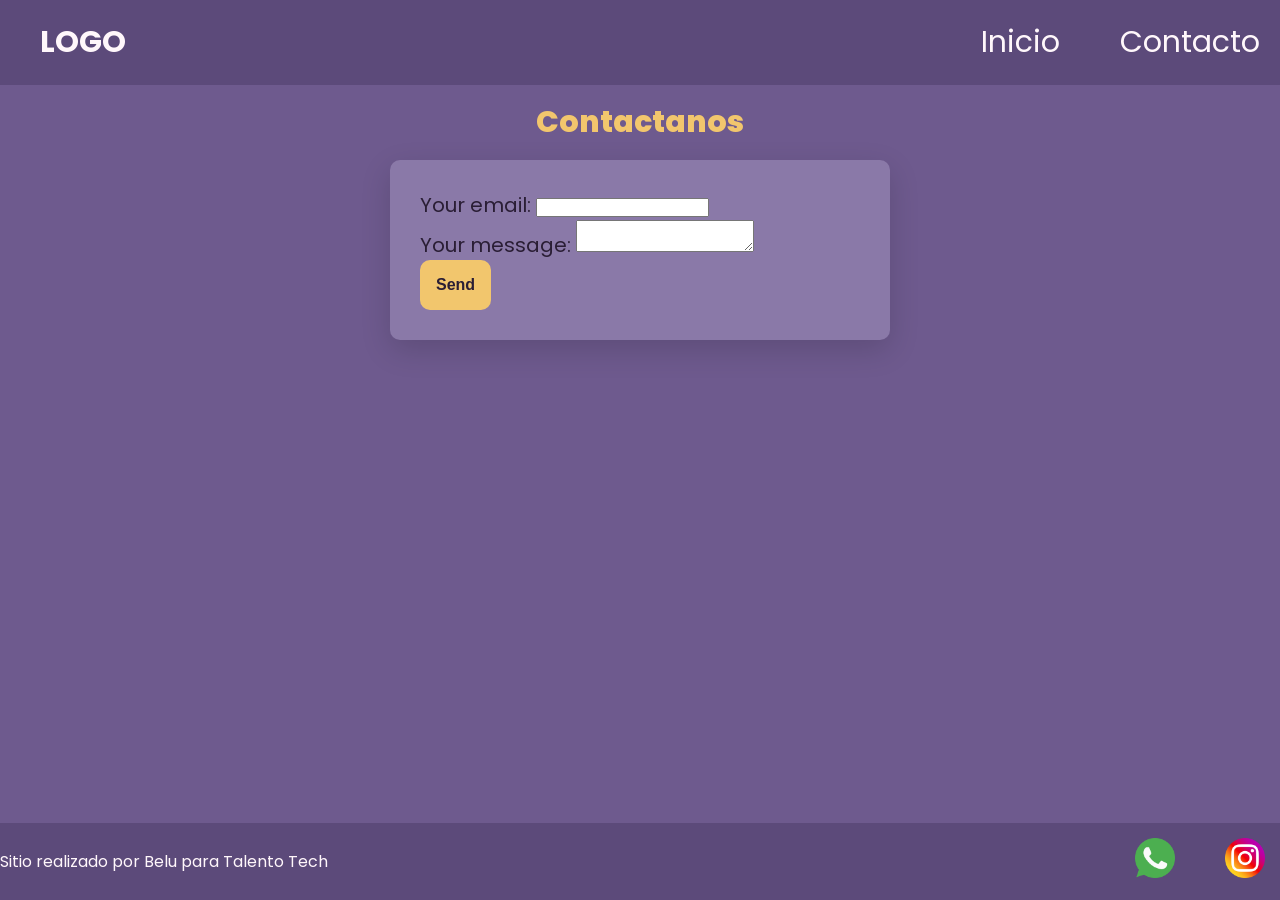
==== pages/contacto.html @ 010d93c4 "inicio" ====
<!doctype html>
<html lang="en">
  <head>
    <meta charset="UTF-8" />
    <meta name="viewport" content="width=device-width, initial-scale=1.0" />
    <link
      href="https://fonts.googleapis.com/css2?family=Poppins:ital,wght@0,100;0,400;0,600;0,700;0,800;1,100;1,400;1,600;1,700&display=swap"
      rel="stylesheet"
    />
    <link rel="stylesheet" href="../css/styles.css" />
    <title>Document</title>
  </head>
  <body>
    <header>
      <div class="div-logo"><a class="logo" href="../index.html">LOGO</a></div>

      <nav class="header-nav">
        <ul>
          <li>
            <a href="../index.html">Inicio</a>
          </li>
          <li>
            <a href="./contacto.html">Contacto</a>
          </li>
        </ul>
      </nav>
    </header>
    <main>
      <h1 class="titulo-contacto text-secondary">Contactanos</h1>

      <form class="form-contacto" action="" method="POST">
        <div class="grupo-input">
          <label for="email"> Your email: </label>
          <input id="email" type="email" name="email" />
        </div>
        <div class="grupo-input">
          <label for="mensaje"> Your message: </label>
          <textarea id="mensaje" name="message"></textarea>
        </div>
        <!-- your other form fields go here -->
        <button class="btn bg-secondary text-dark" type="submit">Send</button>
      </form>
    </main>
    <footer>
      <p>Sitio realizado por Belu para Talento Tech</p>
      <nav>
        <ul class="footer-list">
          <li><img src="../img/whatsapp.png" alt="logo de whatsapp" /></li>
          <li><img src="../img/social.png" alt="logo de whatsapp" /></li>
        </ul>
      </nav>
    </footer>
  </body>
</html>
---- css/styles.css ----
* {
  margin: 0;
  padding: 0;
  box-sizing: border-box;
}

html {
  font-size: 62.5%;
}

body {
  font-family: "Poppins", sans-serif;
  font-size: 1.6rem;
  background: #6e5a8e;
  color: #fff7fb;

  /* Lo nuevo */
  display: flex;
  flex-direction: column;
  height: 100vh;
}

main {
  width: 80%;
  margin: auto;
  padding-bottom: 2rem;

  /* Propiedad "flex" agrupa las 3 cosas: grow, shrink y basis */
  /* equivale a: flex: 1 1 0
  Puede crecer, puede achicarse, arranca sin tamaño base (0) */
  flex: 1;

  display: flex;
  flex-direction: column;
  align-items: center;
}

h1 {
  font-size: 3rem;
  font-weight: 800;
  line-height: 1.15;
  margin: 3rem 0;
}

h2 {
  color: #fff7fb;
  font-size: 2.4rem;
  font-weight: 700;
  line-height: 1.2;
  text-align: center;
  margin: 3rem 0;
}

.btn {
  border: none;
  font-size: 1.6rem;
  font-weight: bold;
  padding: 1.6rem;
  border-radius: 1rem;
}

header,
footer {
  background: #5c4a7a;
  color: #fff7fb;
  width: 100%;

  display: flex;
  justify-content: space-between;
  align-items: center;
}

.div-logo {
  margin-left: 2rem;
  font-weight: bold;
}

.logo,
.header-nav ul li a {
  text-decoration: none;
  font-size: 3rem;
  color: inherit;
  display: inline-block;
  padding: 2rem;
}

.header-nav ul,
footer .footer-list {
  list-style: none;

  /* Hago que los li se acomoden en fila con una distancia entre ellos de 2rem */
  display: flex;
  gap: 2rem;
}

.footer-list li {
  padding: 1rem;
}

.footer-list img {
  width: 5rem;
  padding: 0.5rem;
}

/* -------------------------------------------------------------------------- */
/*                                   COLORES                                  */
/* -------------------------------------------------------------------------- */
.bg-primary {
  background-color: #6e5a8e;
}

.bg-secondary {
  background-color: #f2c66d;
}

.text-light {
  color: #ffffff;
}

.text-dark {
  color: #2a1e35;
}

.text-secondary {
  color: #f2c66d;
}

/* -------------------------------------------------------------------------- */
/*                                    HOME                                    */
/* -------------------------------------------------------------------------- */

.parrafo {
  width: 80%;
  text-align: center;
  font-size: 2rem;
  padding: 3rem;
}

.contenedor-tarjetas {
  margin-top: 2rem;
  display: flex;
  justify-content: center;
  flex-wrap: wrap;
  gap: 2rem;
}

.card {
  background-color: #8a79a8;
  color: #2a1e35;
  width: 40rem;

  border-radius: 1rem;
  overflow: hidden;

  /* Nuevo: */
  display: flex;
  flex-direction: column;
  align-items: center;
  gap: 1rem;

  padding-bottom: 2rem;
}

.card img {
  width: 100%;
  height: 20rem;
  object-fit: cover;
}

/* -------------------------------------------------------------------------- */
/*                                  CONTACTO                                  */
/* -------------------------------------------------------------------------- */
.titulo-contacto {
  margin: 2rem 0;
}

.form-contacto {
  background-color: #8a79a8;
  color: #2a1e35;
  width: 100%;
  max-width: 50rem;
  font-size: 2rem;
  padding: 3rem;
  border-radius: 1rem;

  box-shadow: 0 10px 30px rgba(0, 0, 0, 0.15); /* sutil */
}

/* -------------------------------------------------------------------------- */
/*                                MEDIA QUERIES                               */
/* -------------------------------------------------------------------------- */
@media (max-width: 600px) {
  header,
  footer {
    flex-direction: column;
  }
}
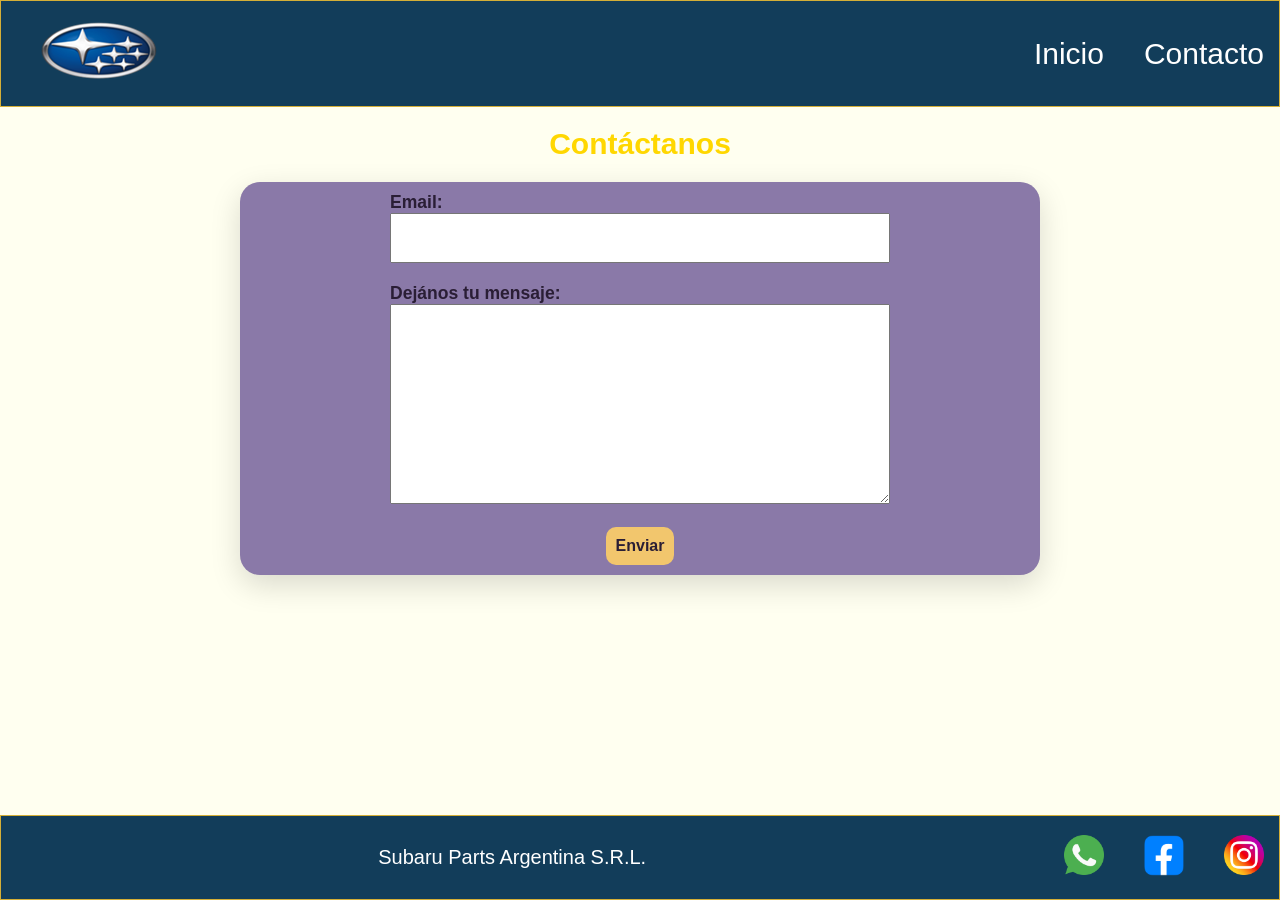
==== commit ad998705: "proyecto" ====
--- a/pages/contacto.html
+++ b/pages/contacto.html
@@ -4,15 +4,18 @@
     <meta charset="UTF-8" />
     <meta name="viewport" content="width=device-width, initial-scale=1.0" />
     <link
-      href="https://fonts.googleapis.com/css2?family=Poppins:ital,wght@0,100;0,400;0,600;0,700;0,800;1,100;1,400;1,600;1,700&display=swap"
-      rel="stylesheet"
+      href="https://fonts.googleapis.com/css2?family=Michroma&display=swap" rel="stylesheet"
     />
     <link rel="stylesheet" href="../css/styles.css" />
     <title>Document</title>
   </head>
   <body>
     <header>
-      <div class="div-logo"><a class="logo" href="../index.html">LOGO</a></div>
+      <div class="div-logo">
+        <a class="logo" href="../index.html">
+          <img src="../img/Subaru-Logo.jpg" alt="logo Subaru" />
+        </a>
+      </div>
 
       <nav class="header-nav">
         <ul>
@@ -26,27 +29,27 @@
       </nav>
     </header>
     <main>
-      <h1 class="titulo-contacto text-secondary">Contactanos</h1>
+      <h1 class="titulo-contacto text-secondary">Contáctanos</h1>
 
       <form class="form-contacto" action="" method="POST">
         <div class="grupo-input">
-          <label for="email"> Your email: </label>
-          <input id="email" type="email" name="email" />
+          <label for="email"> <h3>Email:</h3> </label>
+          <input type="email" id="email" style="width: 500px; height: 50px;" maxlength="30" required />
         </div>
         <div class="grupo-input">
-          <label for="mensaje"> Your message: </label>
-          <textarea id="mensaje" name="message"></textarea>
+          <label for="mensaje"> <h3>Dejános tu mensaje:</h3> </label>
+          <textarea id="mensaje" name="mensaje" style="width: 500px; height: 200px;"></textarea>
         </div>
-        <!-- your other form fields go here -->
-        <button class="btn bg-secondary text-dark" type="submit">Send</button>
+        <button class="btn bg-secondary text-dark" type="submit">Enviar</button>
       </form>
     </main>
     <footer>
-      <p>Sitio realizado por Belu para Talento Tech</p>
+      <p class="parrafo">Subaru Parts Argentina S.R.L.</p> 
       <nav>
         <ul class="footer-list">
-          <li><img src="../img/whatsapp.png" alt="logo de whatsapp" /></li>
-          <li><img src="../img/social.png" alt="logo de whatsapp" /></li>
+          <li><a href="https://wa.me/541169541951?text=Hola,%20me%20interesa%20tu%20producto"><img src="../img/whatsapp.png" alt="logo de Whatsapp" /></a></li>
+          <li><a href="https://www.facebook.com/SubaruArgentinaOficial/"><img src="../img/face.png" alt="logo de Facebook" /></a></li>
+          <li><a href="https://www.instagram.com/subaru.argentina/"><img src="../img/instagr.png" alt="logo de Instagram" /></a></li>
         </ul>
       </nav>
     </footer>
--- a/css/styles.css
+++ b/css/styles.css
@@ -11,10 +11,8 @@
 body {
   font-family: "Poppins", sans-serif;
   font-size: 1.6rem;
-  background: #6e5a8e;
+  background: #FFFFF0;
   color: #fff7fb;
-
-  /* Lo nuevo */
   display: flex;
   flex-direction: column;
   height: 100vh;
@@ -24,10 +22,6 @@
   width: 80%;
   margin: auto;
   padding-bottom: 2rem;
-
-  /* Propiedad "flex" agrupa las 3 cosas: grow, shrink y basis */
-  /* equivale a: flex: 1 1 0
-  Puede crecer, puede achicarse, arranca sin tamaño base (0) */
   flex: 1;
 
   display: flex;
@@ -55,16 +49,16 @@
   border: none;
   font-size: 1.6rem;
   font-weight: bold;
-  padding: 1.6rem;
+  padding: 1rem;
   border-radius: 1rem;
 }
 
 header,
 footer {
-  background: #5c4a7a;
-  color: #fff7fb;
+  background:  #123d5a;
+  color: #ffffff;
   width: 100%;
-
+  border: 1.5px solid #D4AF37;
   display: flex;
   justify-content: space-between;
   align-items: center;
@@ -72,7 +66,9 @@
 
 .div-logo {
   margin-left: 2rem;
-  font-weight: bold;
+  max-height: 120%;
+  width: auto;
+  padding: 2px;
 }
 
 .logo,
@@ -81,16 +77,14 @@
   font-size: 3rem;
   color: inherit;
   display: inline-block;
-  padding: 2rem;
+  padding: 1.5rem;
 }
 
 .header-nav ul,
 footer .footer-list {
   list-style: none;
-
-  /* Hago que los li se acomoden en fila con una distancia entre ellos de 2rem */
   display: flex;
-  gap: 2rem;
+  gap: 1rem;
 }
 
 .footer-list li {
@@ -122,7 +116,7 @@
 }
 
 .text-secondary {
-  color: #f2c66d;
+  color: #FFD700;
 }
 
 /* -------------------------------------------------------------------------- */
@@ -152,7 +146,6 @@
   border-radius: 1rem;
   overflow: hidden;
 
-  /* Nuevo: */
   display: flex;
   flex-direction: column;
   align-items: center;
@@ -162,8 +155,8 @@
 }
 
 .card img {
-  width: 100%;
-  height: 20rem;
+  height:20rem;
+  width: 40rem;
   object-fit: cover;
 }
 
@@ -178,12 +171,15 @@
   background-color: #8a79a8;
   color: #2a1e35;
   width: 100%;
-  max-width: 50rem;
-  font-size: 2rem;
-  padding: 3rem;
-  border-radius: 1rem;
-
-  box-shadow: 0 10px 30px rgba(0, 0, 0, 0.15); /* sutil */
+  max-width: 80rem;
+  font-size: 1.5rem;
+  padding: 1rem;
+  border-radius: 2rem;
+  box-shadow: 0 10px 30px rgba(0, 0, 0, 0.15);
+  display: flex;
+  flex-direction: column;
+  align-items: center;
+  gap: 20px;
 }
 
 /* -------------------------------------------------------------------------- */
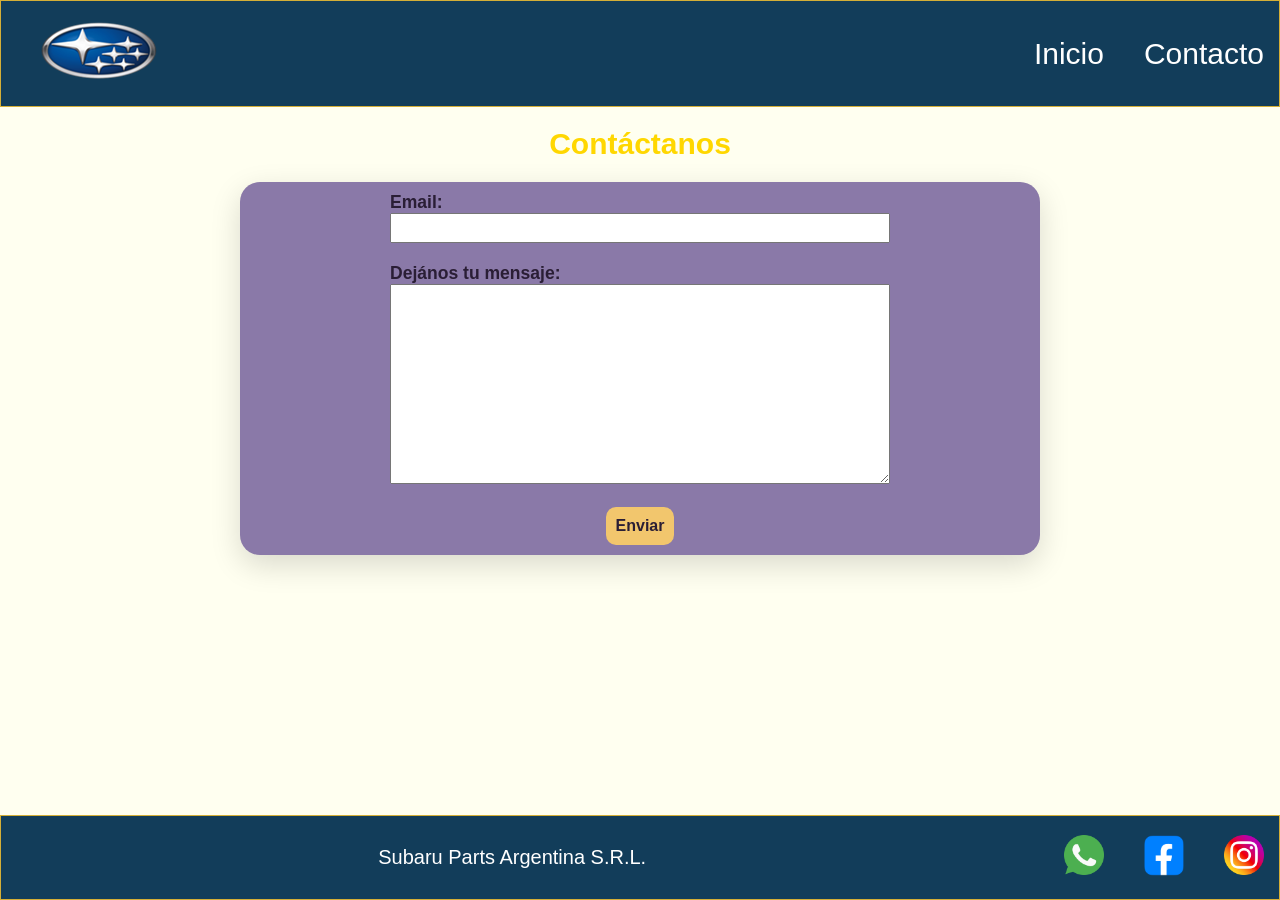
==== commit b29e6893: "proyecto" ====
--- a/pages/contacto.html
+++ b/pages/contacto.html
@@ -34,7 +34,7 @@
       <form class="form-contacto" action="" method="POST">
         <div class="grupo-input">
           <label for="email"> <h3>Email:</h3> </label>
-          <input type="email" id="email" style="width: 500px; height: 50px;" maxlength="30" required />
+          <input type="email" id="email" style="width: 500px; height: 30px;" maxlength="30" required />
         </div>
         <div class="grupo-input">
           <label for="mensaje"> <h3>Dejános tu mensaje:</h3> </label>
--- a/css/styles.css
+++ b/css/styles.css
@@ -30,6 +30,7 @@
 }
 
 h1 {
+  color: #2a1e35;
   font-size: 3rem;
   font-weight: 800;
   line-height: 1.15;
@@ -108,7 +109,7 @@
 }
 
 .text-light {
-  color: #ffffff;
+  color: #ba1111;
 }
 
 .text-dark {
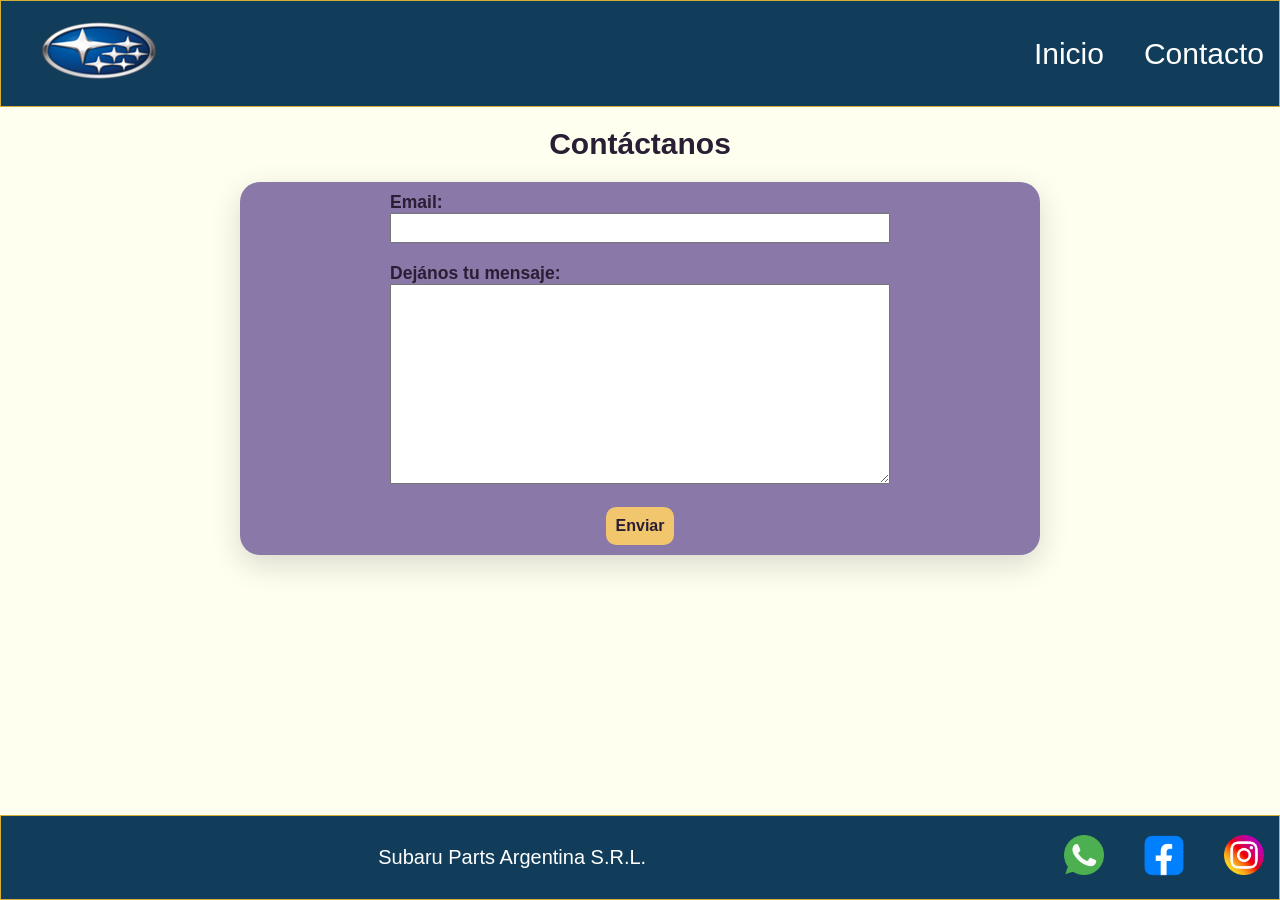
==== commit 49f8d43e: "proyecto" ====
--- a/pages/contacto.html
+++ b/pages/contacto.html
@@ -29,7 +29,7 @@
       </nav>
     </header>
     <main>
-      <h1 class="titulo-contacto text-secondary">Contáctanos</h1>
+      <h1 class="titulo-contacto text-dark">Contáctanos</h1>
 
       <form class="form-contacto" action="" method="POST">
         <div class="grupo-input">
--- a/css/styles.css
+++ b/css/styles.css
@@ -117,7 +117,7 @@
 }
 
 .text-secondary {
-  color: #FFD700;
+  color: #D4AF37;
 }
 
 /* -------------------------------------------------------------------------- */
